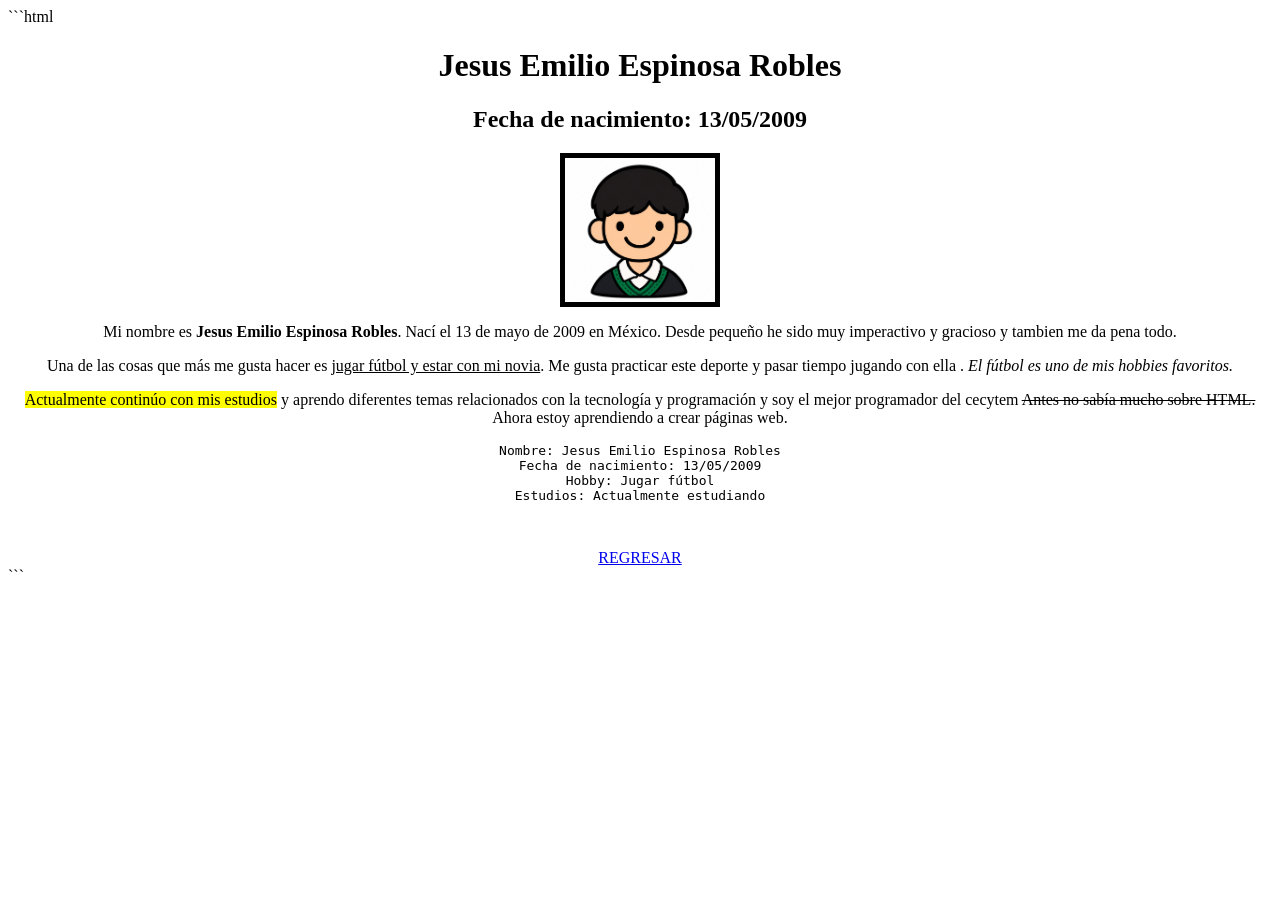
==== biografia.html @ 580d19cd "first commit" ====
```html
<!DOCTYPE html>
<html lang="es">

<head>
    <meta charset="UTF-8">
    <meta name="viewport" content="width=device-width, initial-scale=1.0">
    <title>Biografía</title>
</head>

<body>

    <center>

        <h1>Jesus Emilio Espinosa Robles</h1>

        <h2>Fecha de nacimiento: 13/05/2009</h2>

        <img src="img/Cecyto.jpeg" width="150" style="border: 5px solid black;">

        <p>
            Mi nombre es <strong>Jesus Emilio Espinosa Robles</strong>.
            Nací el 13 de mayo de 2009 en México. Desde pequeño he sido muy
            imperactivo y gracioso y tambien me da pena todo.
        </p>

        <p>
            Una de las cosas que más me gusta hacer es <u>jugar fútbol y estar con mi novia</u>.
            Me gusta practicar este deporte y pasar tiempo jugando con ella
            . <i>El fútbol es uno de mis hobbies favoritos.</i>
        </p>

        <p>
            <mark>Actualmente continúo con mis estudios</mark> y aprendo
            diferentes temas relacionados con la tecnología y programación y soy el mejor programador del cecytem
            <del>Antes no sabía mucho sobre HTML.</del>
            Ahora estoy aprendiendo a crear páginas web.
        </p>

        <pre>
Nombre: Jesus Emilio Espinosa Robles
Fecha de nacimiento: 13/05/2009
Hobby: Jugar fútbol
Estudios: Actualmente estudiando
        </pre>

        <br>

        <a href="index.html">REGRESAR</a>

    </center>

</body>

</html>
```
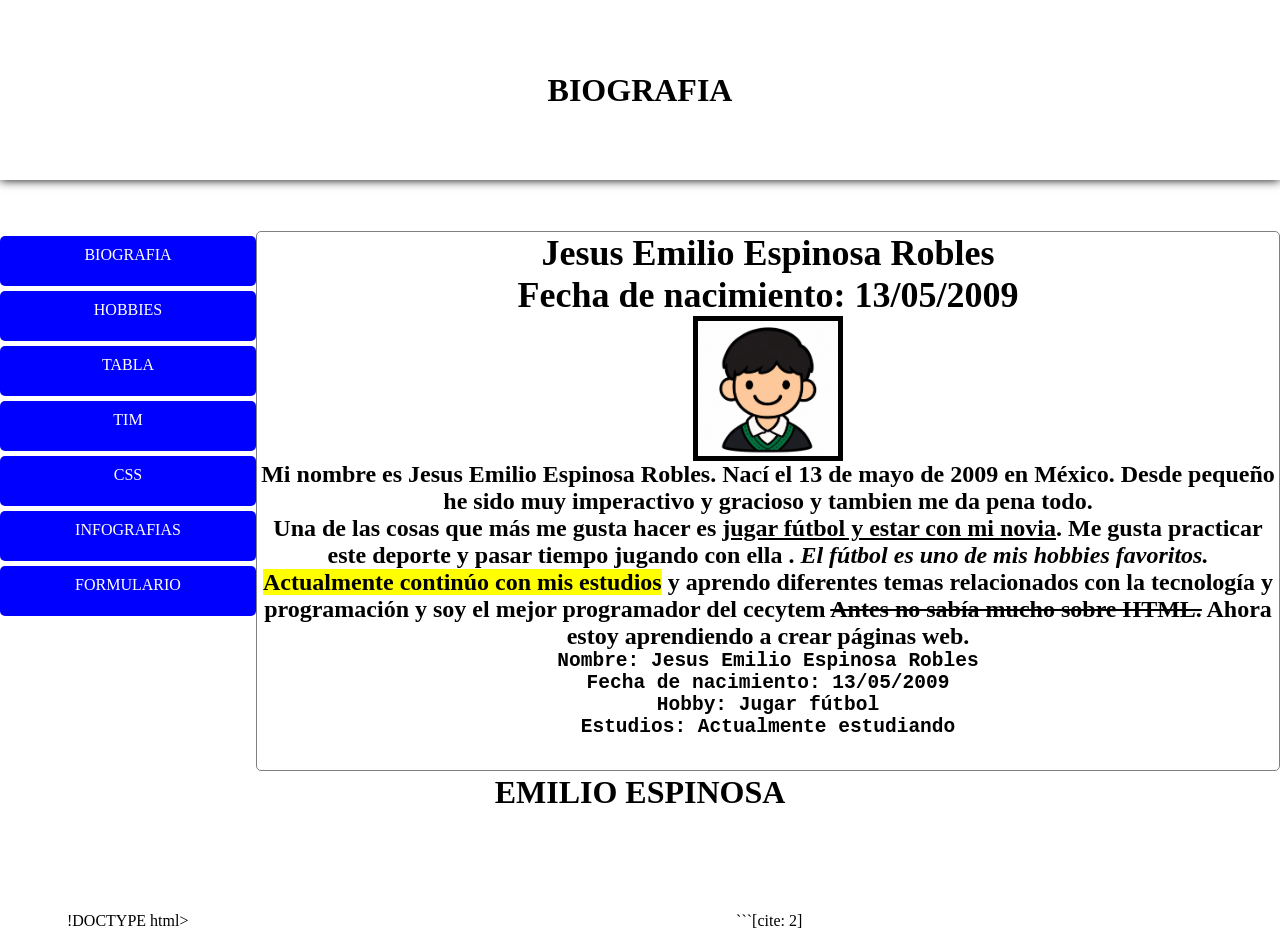
==== commit 93d29aa2: "exam" ====
--- a/biografia.html
+++ b/biografia.html
@@ -1,16 +1,27 @@
-```html
-<!DOCTYPE html>
-<html lang="es">
-
+!DOCTYPE html>
+<html lang="en">
 <head>
     <meta charset="UTF-8">
     <meta name="viewport" content="width=device-width, initial-scale=1.0">
-    <title>Biografía</title>
+    <link rel="stylesheet" href="css/13maquetas.css">
+    <title>MAQUETA</title>
 </head>
-
 <body>
-
-    <center>
+    <header>
+        <h1>BIOGRAFIA</h1>
+    </header>
+    <nav></nav>
+    <main>
+        <aside>
+            <a id="boton" href="biografia.html">BIOGRAFIA</a>
+            <a id="boton" href="hobbies.html">HOBBIES</a>
+            <a id="boton" href="tablas.html">TABLA</a>
+            <a id="boton" href="quienestim.html">TIM</a>
+            <a id="boton" href="css.html">CSS</a>
+            <a id="boton" href="infografias.html">INFOGRAFIAS</a>
+            <a id="boton" href="formulario.html">FORMULARIO</a>
+        </aside>
+        <section><h1><center>
 
         <h1>Jesus Emilio Espinosa Robles</h1>
 
@@ -50,7 +61,9 @@
 
     </center>
 
+</h1></section>
+    </main>
+    <footer><h1>EMILIO ESPINOSA</h1></footer>
 </body>
-
 </html>
-```
+```[cite: 2]
--- a/css/13maquetas.css
+++ b/css/13maquetas.css
@@ -0,0 +1,67 @@
+* {
+    padding: 0;
+    margin: 0;
+    box-sizing: border-box;
+}
+
+body {
+    height: 100vh;
+    display: grid;
+    grid-template-columns: 1fr 4fr;
+    grid-template-rows: 20% 5% 60% 15%;
+    gap: 3px;
+    text-align: center;
+    
+    overflow: hidden; 
+}
+
+
+header {
+    grid-column: 1 / 3;
+    grid-row: 1 / 2;
+    box-shadow: 0px 0px 10px black;
+    display: flex;
+    justify-content: center;
+    align-items: center;
+}
+
+nav {
+    grid-column: 1 / 3;
+    grid-row: 2 / 3;
+}
+
+main {
+    grid-column: 1 / 3;
+    grid-row: 3 / 4;
+    display: grid;
+    grid-template-columns: 1fr 4fr;
+    
+}
+
+aside {
+    /* Vacío por ahora */
+}
+
+section {
+    border: 1px solid gray;
+    border-radius: 5px;
+    overflow-x: hidden;
+    overflow-y: auto;
+}
+
+footer {
+    grid-column: 1 / 3;
+    grid-row: 4 / 5;
+}
+
+#boton {
+    display: block;
+    width: 100%;
+    height: 50px;
+    margin: 5px auto;
+    background: blue;
+    color: white;
+    padding: 10px;
+    border-radius: 5px;
+    text-decoration: none;
+}       
